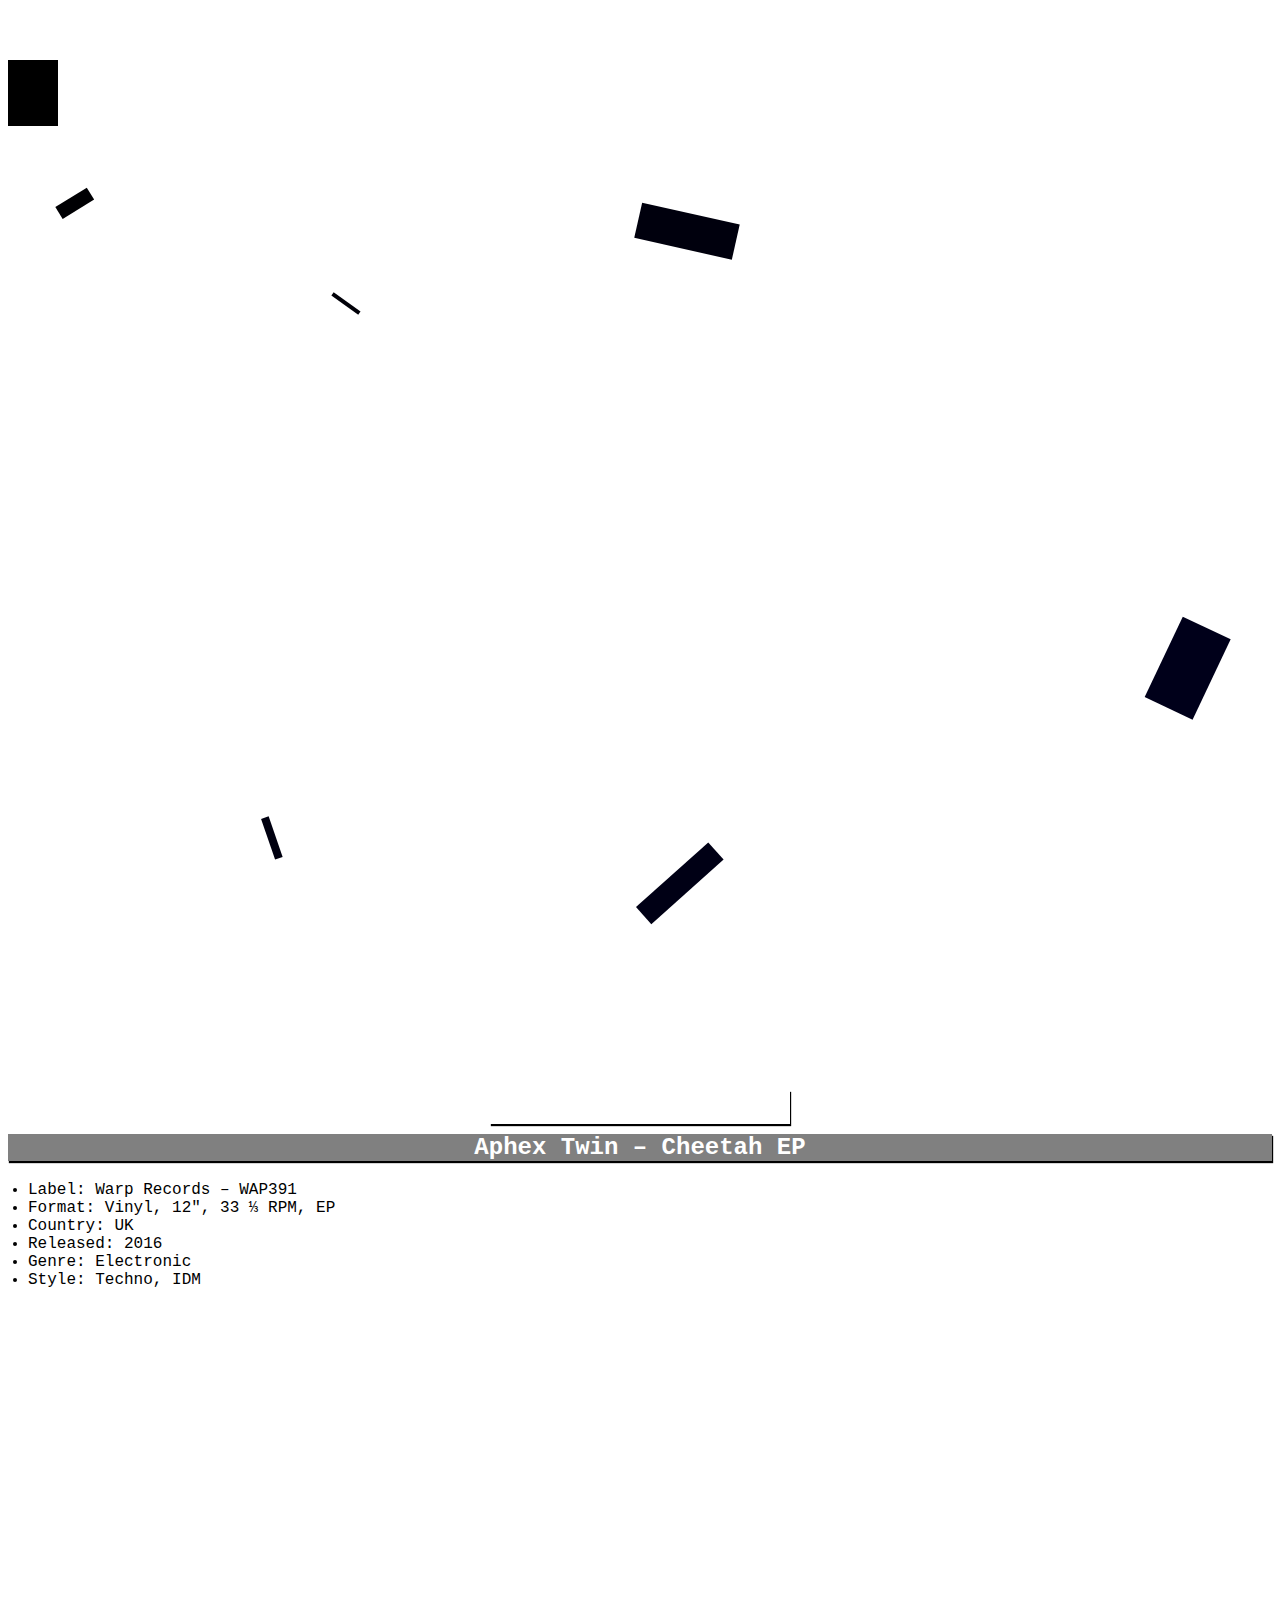
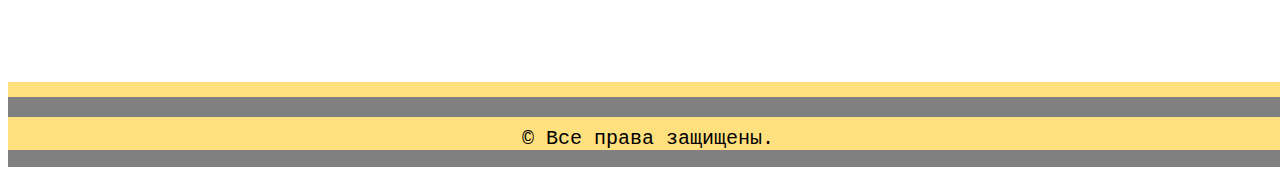
==== catalog.html @ 826ce3da "processing" ====
<!DOCTYPE html>
<html lang="en">

<head>

    <meta charset="UTF-8">
    <meta name="viewport" content="width=device-width, initial-scale=1.0" />
    <link rel="stylesheet" href="./style.css">
    <link rel="stylesheet" href="libs/bootstrap/css/bootstrap.css">
    
    <style>
    #rt{
        background-color: white;
        color: black;
    }
    
    </style>
    <title>Каталог</title>
</head>

<body>
<div class="body">
   
    <canvas data-processing-sources="libs/sketch_1.pde"></canvas>
    
    <header>
        <div class="container">
            <div class="row">
                <h1 class="title col-sm-6 col-xs-12">DOGE'S SHOP.</h1>
                <ul class="menu col-xs-12 col-sm-12">


                    <li class="col-sm-1 col-xs-12">
                        <a href="index.html"><img class="logo " src="imgs/doglogo.svg" alt=""></a>
                    </li>
                    <li class="col-sm-3 col-xs-12">
                        <a href="index.html">
                            <div class="men">Главная</div>
                        </a>
                    </li>
                    <li class="col-sm-4 col-xs-12">
                        <a href="catalog.html">
                            <div class="men" id="rt">Каталог</div>
                        </a>
                    </li>
                    <li class="col-sm-3 col-xs-12">
                        <a href="contacts.html">
                            <div class="men">Контакты</div>
                        </a>
                    </li>
                    <li class="col-sm-1 col-xs-12">

                    </li>



                </ul>




            </div>
        </div>





    </header>
 
        <div class="container">
            <div class="row">
                <div class="cont col-sm-4 col-xs-12">
                    <div class="cov1"><img class="cover " data-toggle="collapse" href="#collapse1" role="button" aria-expanded="false" aria-controls="collapse1" src="imgs/cover1.jpg"  alt=""></div>
                    <div class="collapse" id="collapse1">
                        <div class="opisanie">
                            <a href="stuck.html">
                        <h2 class="men">Стук Бамбука В XI Часов – Легкое Дело Холод</h2>
                    </a>
                    
                    <ul>
                        <li>Label:
                            Izhitsa Records – IZHCD005</li>
                        <li>Format:
                            CD, Album, Reissue </li>
                        <li>Country:
                            Russia</li>
                        <li>Released:
                            2001</li>
                        <li>Genre:
                            Electronic</li>
                        <li>Style:
                            Industrial, Experimental, Ambient</li>


                    </ul>
                        </div>
                    </div>
                </div>

                 <div class="cont col-sm-4 col-xs-12">
                    <div class="cov2"><img class="cover " data-toggle="collapse" href="#collapse2" role="button" aria-expanded="false" aria-controls="collapse2" src="imgs/cover2.jpg"  alt=""></div>
                    <div class="collapse" id="collapse2">
                        <div class="opisanie">
                             <a href="mass.html">
                        <h2  class="men">Massive Attack – Mezzanine</h2>
                    </a>
                    
                    <ul>
                        <li>Label:
                            Circa – WBRLP4</li>
                        <li>Format:
                            2 × Vinyl, LP, Album </li>
                        <li>Country:
                            UK & Europe</li>
                        <li>Released:
                            1998</li>
                        <li>Genre:
                            Electronic</li>
                        <li>Style:
                            Leftfield, Trip Hop, Downtempo</li>


                    </ul>
                        </div>
                    </div>
                </div>
                
                <div class="cont col-sm-4 col-xs-12">
                    <div class="cov3 "><img class="cover " data-toggle="collapse" href="#collapse3" role="button" aria-expanded="false" aria-controls="collapse3" src="imgs/cover3.jpg"  alt=""></div>
                    <div class="collapse" id="collapse3">
                        <div class="opisanie">
                            <a href="twin.html">
                        <h2 class="men">Aphex Twin – Cheetah EP</h2>
                    </a>

                 
                    <ul>
                        <li>Label:
                            Warp Records – WAP391</li>
                        <li>Format:
                            Vinyl, 12", 33 ⅓ RPM, EP </li>
                        <li>Country:
                            UK</li>
                        <li>Released:
                            2016</li>
                        <li>Genre:
                            Electronic</li>
                        <li>Style:
                            Techno, IDM</li>


                    </ul>
                        </div>
                    </div>
                </div>


            </div>
        </div>
  </div>
<div class="empty">           
 </div>









    <footer>


        <div class="container">
            <div class="row">
                <div class="foot col-sm-6 col-xs-12">

                </div>
                <div class="foot col-sm-6 col-xs-12">
                    <p> &copy; Все права защищены.</p>
                </div>
            </div>





        </div>
    </footer>









    
    <script src="libs/processing.js"></script>
    <script src="https://ajax.googleapis.com/ajax/libs/jquery/3.3.1/jquery.min.js"></script>
    <script src="libs/bootstrap/js/bootstrap.js"></script>
    <script src="libs/mixiup/jquery.mixitup.js"></script>
    <script src="libs/common.js"></script>
</body>

</html>
---- style.css ----
html {
    position: relative;
    min-height: 100%;

}


.body {
    box-sizing: border-box;
    font-family: monospace;
    background-image: url(imgs/dogbackground.png);
    background-repeat: no-repeat;
    background-position: center;
    background-size: contain;
    margin-bottom: 70px;
}



.menu {
    padding-bottom: 30px;
}


.menu li {
    list-style-type: none;
    text-align: center;
    height: 40px;
    margin-top: 30px;
    font-size: 30px;
}

.menu li a {
    text-decoration: none;
    color: white;

}

.men {
    box-shadow: 1px 2px 1px black;
    background-color: gray;
    transition: 2s;
   
  


}

.men:hover {
    background-color: white;
    color: black;
    box-shadow: 4px 8px 3px black;
}


.menu li a:hover {
    text-decoration: none;
}



.menu li img {
    margin-top: -20px;
}


.logo:hover {
    transform: rotate(270deg)
}

.logo {
    transition: 2s;
    height: 80px;
    width: 80px;
}


.title {
    background-color: #FFE07E;
    color: gray;
    font-size: 90px;
    font-weight: bold;
    text-shadow: 1px 4px 1px black;
    margin-bottom: 15px;
}

.bodycont {
    background-color: gray;
    margin-bottom: 100px;
}


.left-text p {
    
    color: white;
    text-align: left;
    line-height: 16px;
}


.left-text h2 {
   line-height: 27px;
    color: #FFE07E;
    font-weight: bold;
}
.left-text{
    text-align: center;
    font-size: 16px;
   
    
}

.vib {
    color: #FFE07E;
}

.img-fluid {
    background-color: #FFE07E;
    max-width: 100%;
    height: auto;
}

footer {
    margin-top: 30px;
    border-top: 15px solid #FFE07E;
    background-color: gray;
    width: 100%;
    position: absolute;
    bottom: 0;
    height: 70px;
}

footer p {
    text-align: center;
    bottom: 0;
    padding-top: 10px;
    font-family: monospace;
    font-size: 20px;
    background-color: #FFE07E;
}



.cont {
    margin-top: 50px;
    text-align: center;
    font-family: monospace;
    font-size: 30px;
   
   
}
.con{
    background-image: url(imgs/dogbackground.png);
    background-size:cover;
   background-repeat: no-repeat;
  background-position: center;
    height: 500px;
    text-align: center;
    display: table; 
    margin-bottom: 50px;
    
    
}
.con a{
    vertical-align: middle;
    display: table-cell;
    
   
}
.opisanie a {
    text-decoration: none;
    color: white;

}

.opisanie a:hover {
    text-decoration: none;
}

.opisanie {
    margin-left: auto;
    margin-right: auto;
    margin-top: -10px;
    
    
    font-family: monospace;
    font-size: 16px;
}


.opisanie ul{
    padding-left: 20px;
    text-align: left;
}

.empty {
    padding-top: 400px;
}

.cover {
    border-radius: 100%;
    border: 1ps solid black;
    transition: 20s;
    max-width: 100%;
    

    
  
}

.cover:hover {
    transform: rotate(180deg);
    
}

.cov1,
.cov2,
.cov3 {
    background-size: contain;
    
    max-width: 300px;
    max-height: 300px;
    box-shadow: 1px 2px 1px black;
    margin-left: auto;
    margin-right: auto;
    
    
}

.cov1 {
    background-image: url(imgs/cover1.jpg);
}

.cov2 {
    background-image: url(imgs/cover2.jpg);
}

.cov3 {
    background-image: url(imgs/cover3.jpg);
}




.cover2 {
    border-radius: 100%;
    border: 1ps solid black;
    transition: 20s;
    width: 400px;
    height: auto;
    
    

    
  
}

.cover2:hover {
    transform: rotate(180deg);
    
}






.right{
   background-color:#FFE07E; 
}
form{
    background-color: white; 
    height: 600px;
    padding-top: 10px;
    background-image: url(imgs/dog2.jpg);
    background-size: contain;
    background-position: right;
    padding-left: 20px;
}
form p{
    font-size: 16px;
}
form h2 {
   line-height: 10px;
    padding-bottom: 30px;
    font-weight: bold;
}

input, textarea {
  background-color: transparent;
    text-transform: capitalize;
    transition: 2s;
    
   
}
textarea{
    height: 200px;
    width: 75%;
    resize: none;
}

textarea:focus,
input:focus {
    color: black;
    transform: scale(1.1);

    
}

input:hover, textarea:hover{
    background-color: white; 
    
}
input::placeholder{
    color: black;
    font-size: 16px;
}
input[type=submit],input[type=reset],input[type=tel],input[type=email],input[type=text]{
    border: 1px solid gray;
    margin-top: 5px;
}
input[type=submit],input[type=reset]{
    color: black;
    font-size: 16px;
}

.left-text ol{
    padding-left: 20%;
    padding-right: 20%;
  
    text-align:right;
    color: white;
    font-size: 16px;
     
}
.left-text h3{
    color: #FFE07E;
}
.left-text input{
    border: 1px solid white;
    width: 100%;
    margin-top: 20px;
}
canvas{
    position: absolute;
}
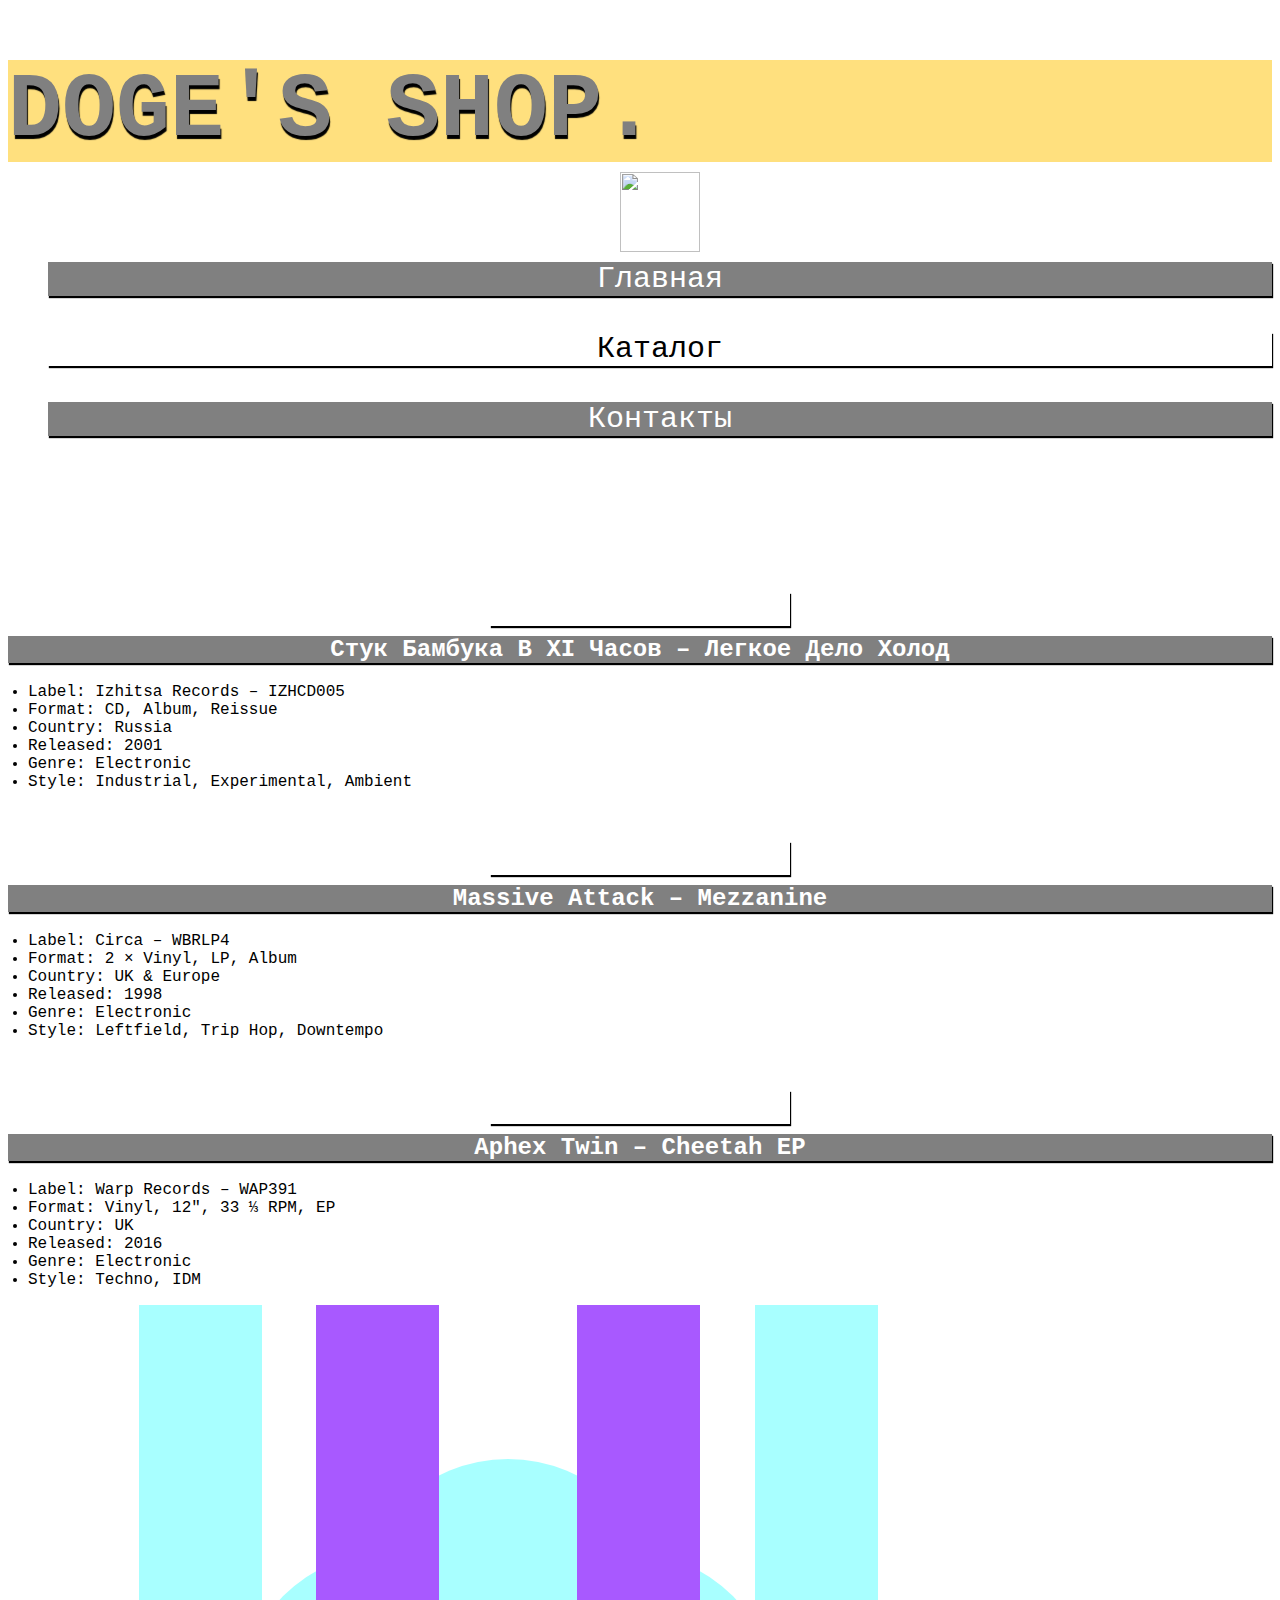
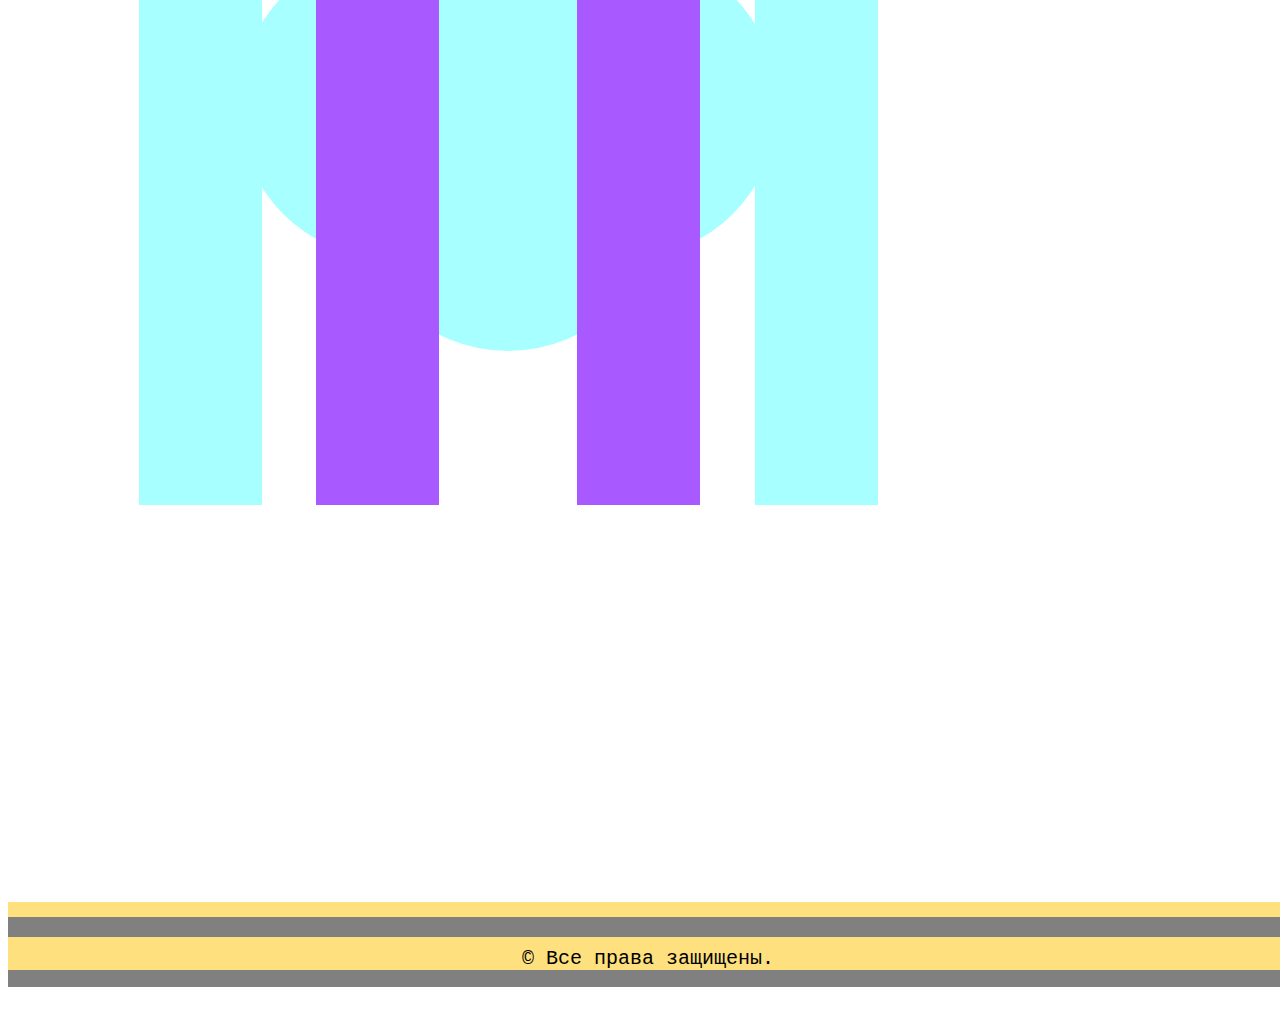
==== commit a85cbb7b: "pros2" ====
--- a/catalog.html
+++ b/catalog.html
@@ -21,14 +21,16 @@
 <body>
 <div class="body">
    
-    <canvas data-processing-sources="libs/sketch_1.pde"></canvas>
+    
     
     <header>
         <div class="container">
+           
             <div class="row">
+             
                 <h1 class="title col-sm-6 col-xs-12">DOGE'S SHOP.</h1>
                 <ul class="menu col-xs-12 col-sm-12">
-
+                
 
                     <li class="col-sm-1 col-xs-12">
                         <a href="index.html"><img class="logo " src="imgs/doglogo.svg" alt=""></a>
@@ -67,9 +69,14 @@
 
 
     </header>
- 
+  
         <div class="container">
+           
             <div class="row">
+               
+       
+   
+               
                 <div class="cont col-sm-4 col-xs-12">
                     <div class="cov1"><img class="cover " data-toggle="collapse" href="#collapse1" role="button" aria-expanded="false" aria-controls="collapse1" src="imgs/cover1.jpg"  alt=""></div>
                     <div class="collapse" id="collapse1">
@@ -154,8 +161,8 @@
                         </div>
                     </div>
                 </div>
-
-
+ <canvas class="col-xs-12 col-sm-12" data-processing-sources="libs/wdas/wdas.pde">
+</canvas>
             </div>
         </div>
   </div>
--- a/style.css
+++ b/style.css
@@ -342,7 +342,13 @@
     margin-top: 20px;
 }
 canvas{
-    position: absolute;
-}
-
-
+    transition-duration: 3s;
+    opacity: 0.7;
+}
+canvas:hover{
+    opacity: 0;
+    display: block;
+    
+}
+
+
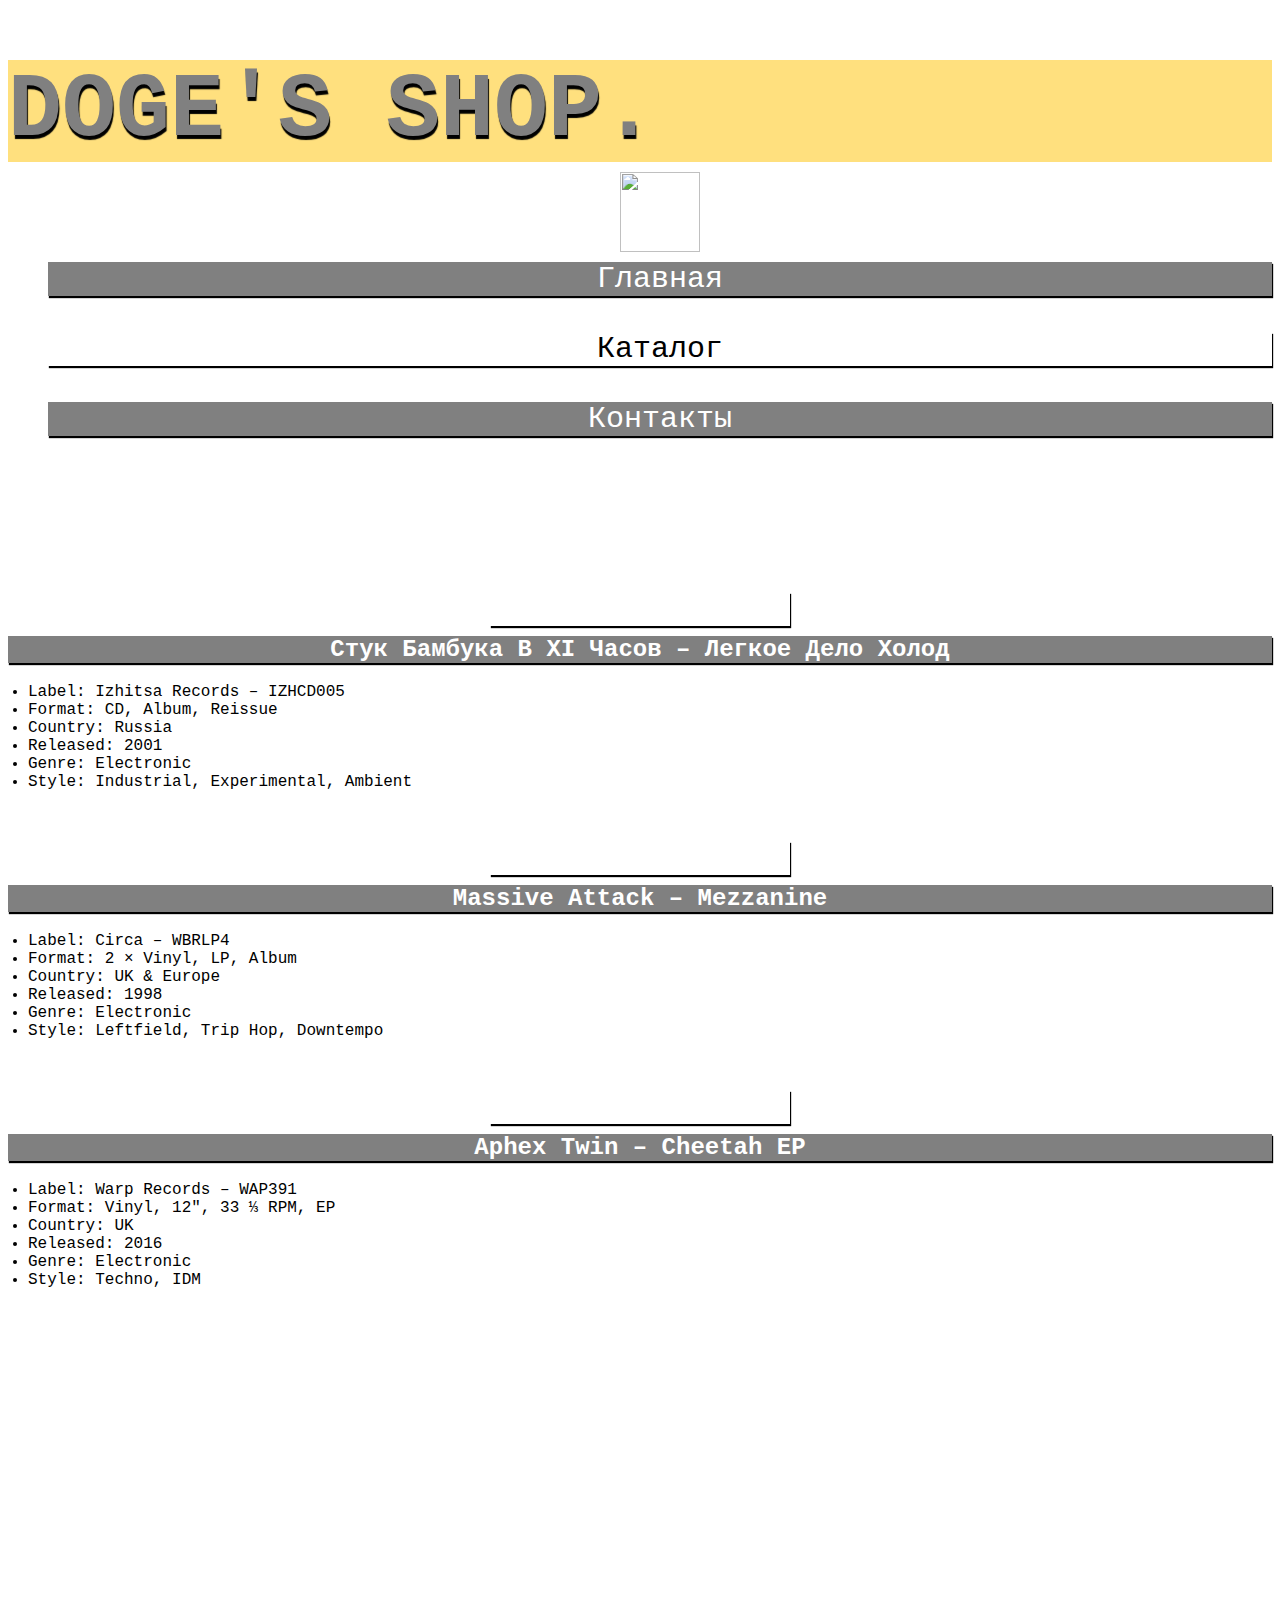
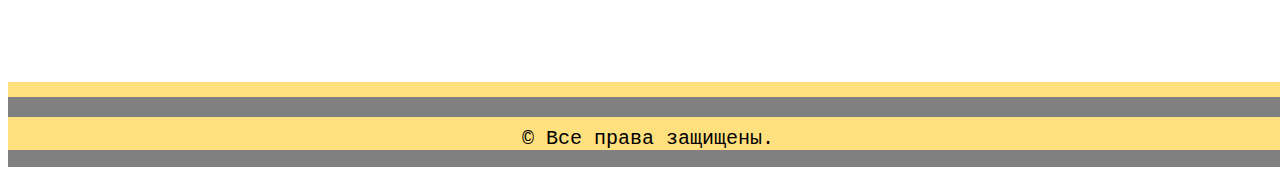
==== commit d9e6bbec: "Update catalog.html" ====
--- a/catalog.html
+++ b/catalog.html
@@ -161,8 +161,7 @@
                         </div>
                     </div>
                 </div>
- <canvas class="col-xs-12 col-sm-12" data-processing-sources="libs/wdas/wdas.pde">
-</canvas>
+ 
             </div>
         </div>
   </div>
